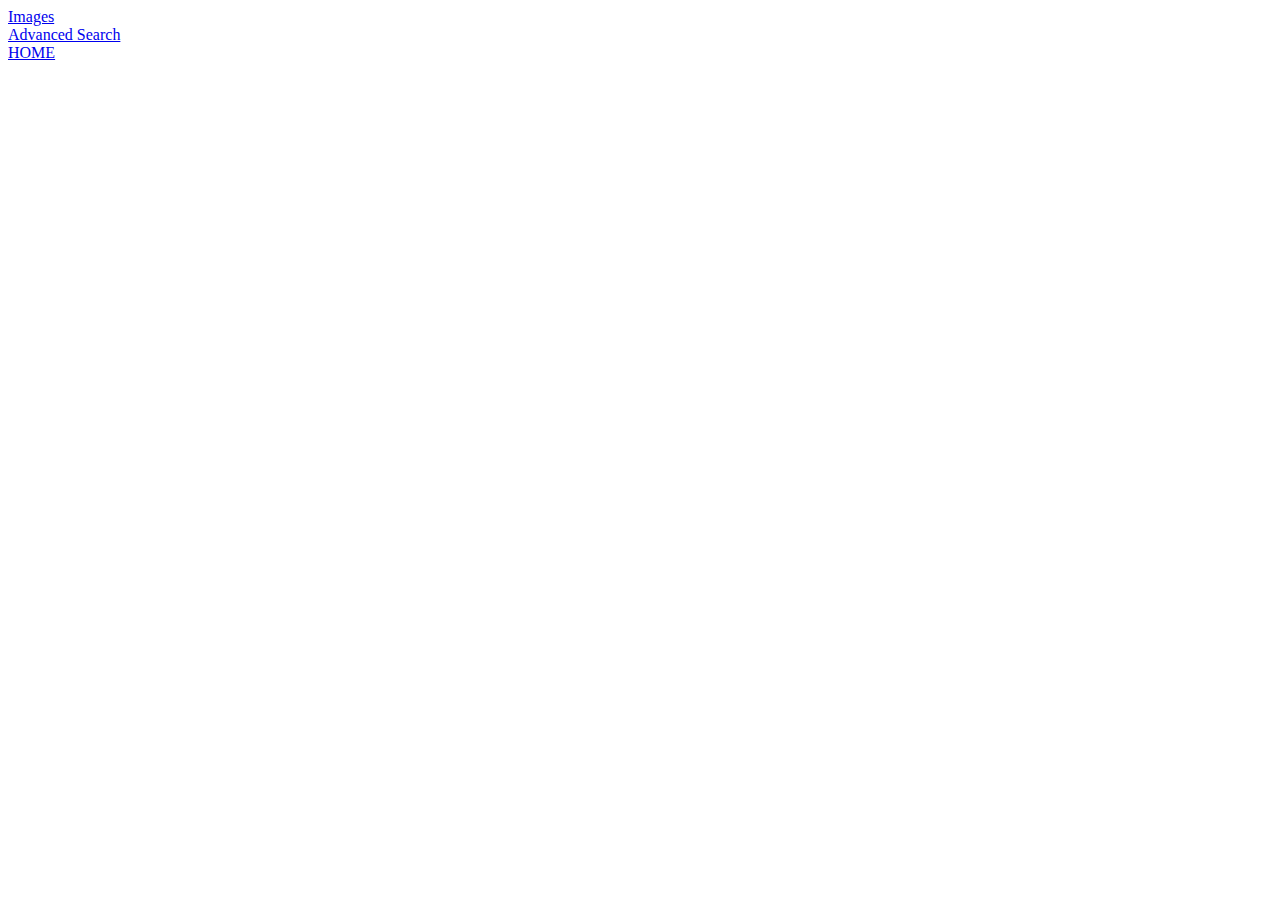
==== search/Advanced.HTML @ 04b0be59 "changes to INDEX" ====
<!DOCTYPE html>
<html lang="en">
  <head>
    <meta charset="UTF-8" />
    <meta http-equiv="X-UA-Compatible" content="IE=edge" />
    <meta name="viewport" content="width=device-width, initial-scale=1.0" />
    <title>Document</title>
    <li><a href="Images.HTML">Images</a></li>
    <li><a href="Advanced.HTML">Advanced Search</a></li>
    <li><a href="index.html">HOME</a> </li>
  </head>
  <body></body>
</html>
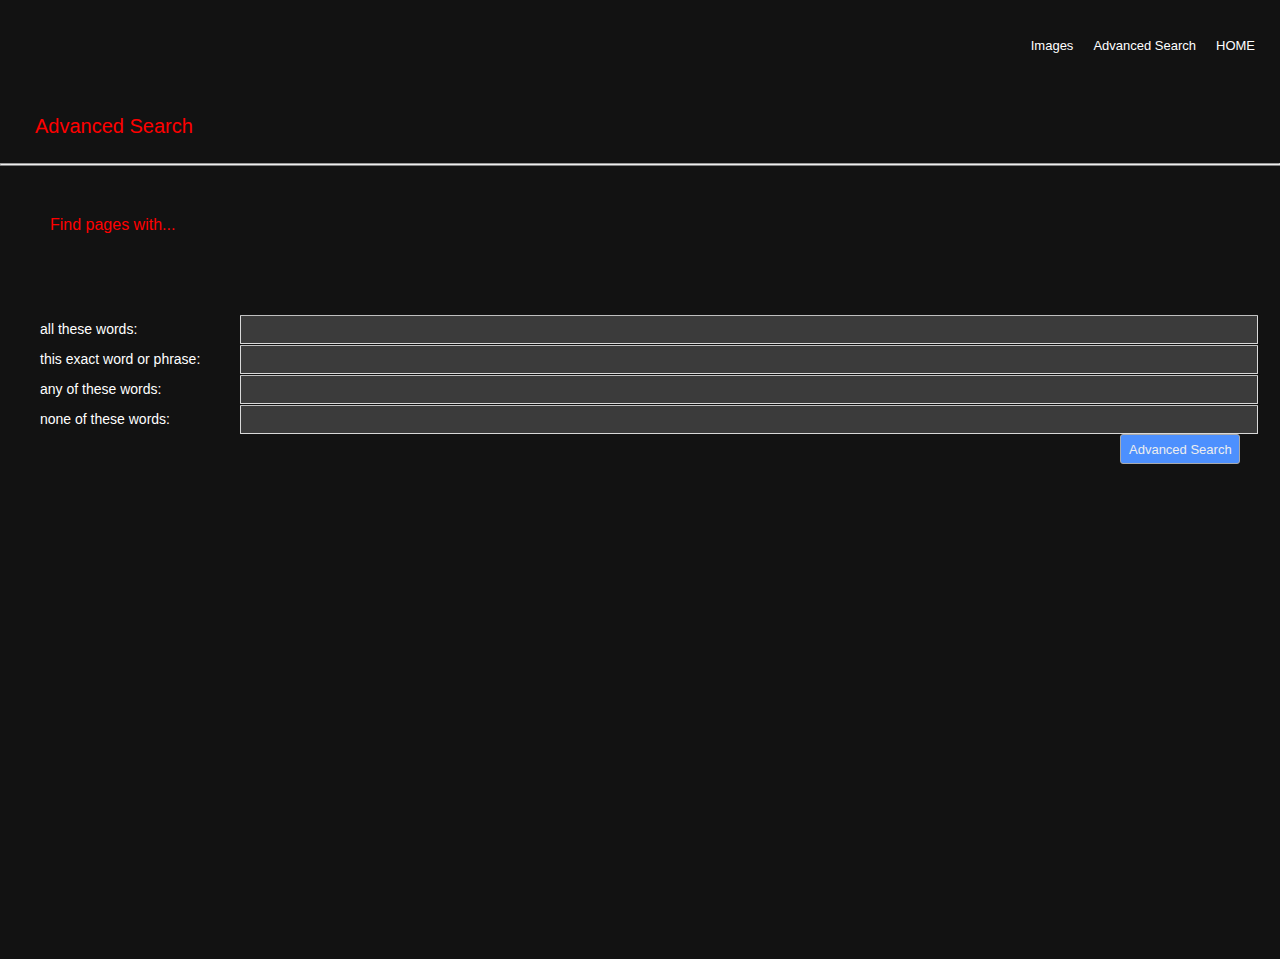
==== commit a19f9535: "COMPLETE" ====
--- a/search/Advanced.HTML
+++ b/search/Advanced.HTML
@@ -2,12 +2,70 @@
 <html lang="en">
   <head>
     <meta charset="UTF-8" />
+    <meta content="dark" name="color-scheme" />
     <meta http-equiv="X-UA-Compatible" content="IE=edge" />
     <meta name="viewport" content="width=device-width, initial-scale=1.0" />
-    <title>Document</title>
-    <li><a href="Images.HTML">Images</a></li>
-    <li><a href="Advanced.HTML">Advanced Search</a></li>
-    <li><a href="index.html">HOME</a> </li>
+    <link rel="stylesheet" href="Advanced.css">
+    <title>Corey Hill CS50 Project 0</title>
   </head>
-  <body></body>
+
+
+  <body>
+      <header>
+        <ul>
+          <li><a href="Images.HTML">Images</a></li>
+          <li><a href="Advanced.HTML">Advanced Search</a></li>
+          <li><a href="index.html">HOME</a> </li>
+       </ul>
+      </header>
+  
+      <div class="AdvancedHead">
+        Advanced Search
+      </div>
+      
+      <div class="Line">
+        <hr>
+      </div>
+
+      <div class="Div-1">
+        <p class="Pages">Find pages with...</p>
+      </div>
+
+      <section>
+        
+        <div class="container">
+            <form action="https://google.com/search" target="_blank">
+                <div class="label_item1">
+                    <label for="1" >all these words: </label>
+                </div>
+                <div class="input_item1">
+                    <input id="1" type=text name="as_q">
+                </div>
+                <div class="label_item2">
+                    <label for="2" >this exact word or phrase: </label>
+                </div>
+                <div class="input_item2">
+                    <input id="2" type=text name="as_epq">
+                </div>
+                <div class="label_item3">
+                    <label for="3">any of these words: </label>
+                </div>
+                <div class="input_item3">
+                    <input id="3" type=text name="as_oq">
+                </div>
+                <div class="label_item4">
+                    <label for="4">none of these words:</label>
+                </div>
+                <div class="input_item4">
+                    <input id="4" type=text name="as_eq">
+                </div>
+                <div class="button">
+                    <input type="submit" value="Advanced Search">
+                </div>
+            </form>
+        </div>
+    </section>
+
+
+  </body>
 </html>
--- a/search/Advanced.css
+++ b/search/Advanced.css
@@ -0,0 +1,143 @@
+/* --------- Defaults ---------*/
+
+body,
+ul,
+li,
+img,
+p,
+h1,
+h2,
+h3,
+h4,
+h5,
+h6,
+hr {
+    margin: 0;
+    padding: 0;
+    font-family: sans-serif;
+}
+
+li {
+    list-style-type: none;
+    padding: 0 10px;
+}
+
+a,
+i {
+    text-decoration: none;
+    color: #888;
+    font-size: 13px;
+}
+
+a:hover {
+    text-decoration: underline;
+}
+
+/* --------- Header --------- */
+
+header {
+    display: flex;
+    height: 10vh;
+}
+
+header a {
+    color: rgb(255, 255, 255);
+}
+
+header ul {
+    display: flex;
+    flex-grow: 1;
+    flex-wrap: wrap;
+    justify-content: flex-end;
+    align-items: center;
+    padding: 0 15px;
+}
+
+.AdvancedHead {
+    color: red;
+    font-size: 20px;
+    margin: 25px 35px;
+}
+
+.Line { 
+    border-bottom: 1px solid gray;
+}
+
+.Pages {
+    font-size: 16 px;
+    color: red
+}
+
+.Div-1 {
+    margin: 50px;
+}
+
+/* Main */
+
+section {
+    height: 75vh;
+    padding: 0 40px;
+}
+.container form {
+    display: grid;
+    grid-template-rows: repeat(6, 1fr);
+    grid-template-columns: 200px 1fr;
+    grid-template-areas: 
+        "h3 ."
+        "label1 input1"
+        "label2 input2"
+        "label3 input3"
+        "label4 input4"
+        ". button";
+    align-items: center;
+    justify-items: stretch;
+}
+h2 {
+    color: #d93025;
+    font-size: 18px;
+    font-weight: 400;
+    padding: 30px 0;
+    border-bottom: 1px solid #eee;
+}
+
+h3 { 
+    font-size: 16px;
+    grid-area: h3;
+    font-weight: 400;
+}
+label {
+    font-size: 14px;
+}
+
+input {
+    width:100%;
+    border-radius: 1px;
+    border: 1px solid #d9d9d9;
+    border-top: 1px solid #c0c0c0;
+    font-size: 13px;
+    height: 25px;
+    padding: 1px 8px;
+}
+.label_item1 { grid-area: label1;}
+.input_item1 { grid-area: input1;}
+.label_item2 { grid-area: label2;}
+.input_item2 { grid-area: input2;}
+.label_item3 { grid-area: label3;}
+.input_item3 { grid-area: input3;}
+.label_item4 { grid-area: label4;}
+.input_item4 { grid-area: input4;}
+.button {   
+    grid-area: button;  
+    justify-self: end;
+}
+.button > input { 
+    color: #eee;
+    border: 1px solid #aaa;
+    line-height: 27px;
+    height: 36px;
+    cursor: pointer;
+    border-radius: 3px;
+    background-color: #4d90fe;
+    width: 120px;
+    height: 30px;
+}